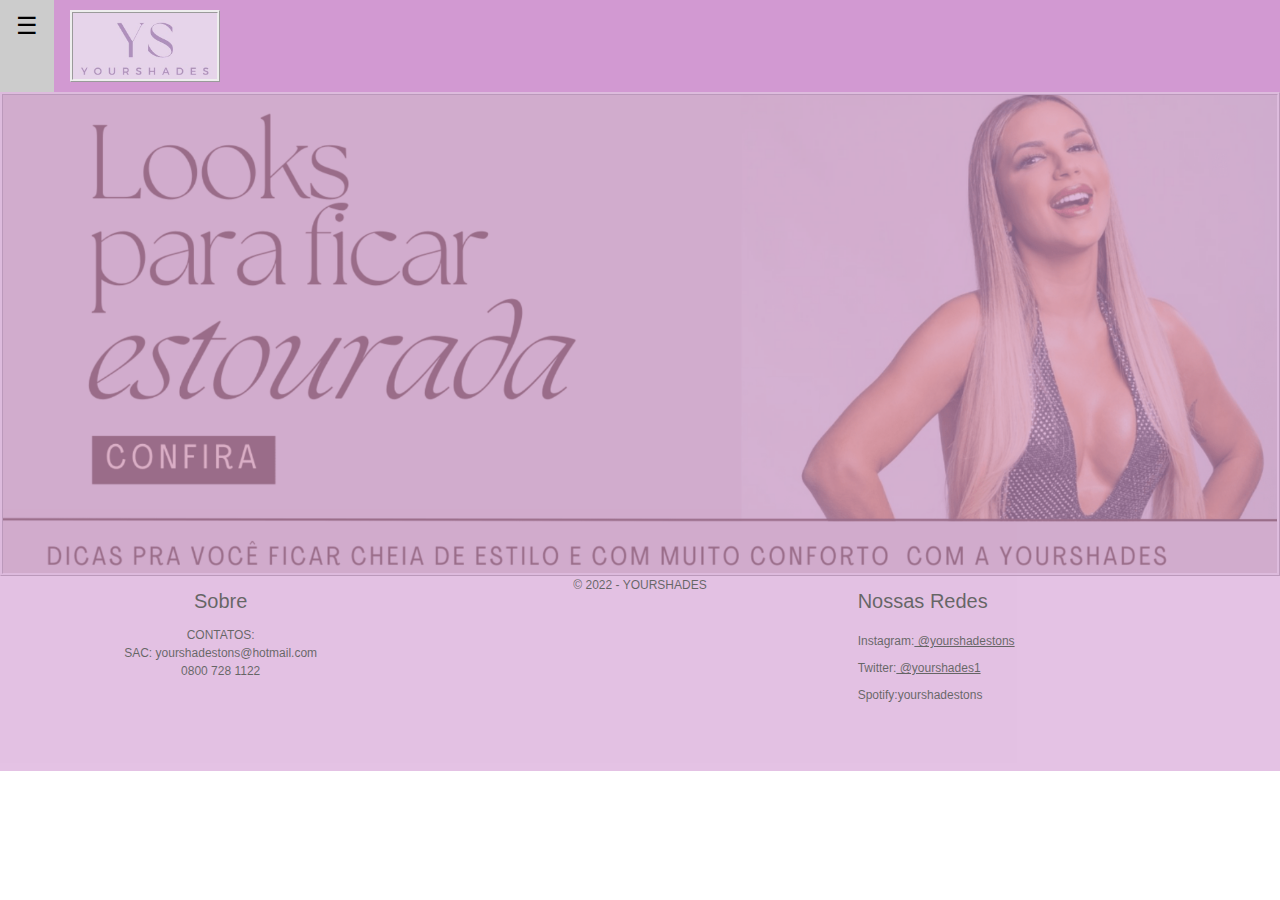
==== index.html @ df82d608 "Update index.html" ====
<!DOCTYPE html>
<html>

<head>
    <title>Yourshades</title>
    <meta name="viewport" content="width=device-width, initial-scale=1">
    <link rel="stylesheet" href="https://www.w3schools.com/w3css/4/w3.css">
    <link rel="stylesheet" href="css/style1.css">
</head>

<body>

    <!-- Menu de Navegação -->
    <nav>
        <!-- Menu de Navegação -->
    <nav>
        <div class="w3-sidebar w3-bar-block w3-border-right" style="display:none" id="mySidebar">
            <button onclick="w3_close()" class="w3-bar-item w3-large">Fechar &times;</button>
            <a href="https://carolinaperes1.github.io/attcss/feminino.html" class="w3-bar-item w3-button">Feminino</a>
            <a href="https://carolinaperes1.github.io/attcss/masculino.html" class="w3-bar-item w3-button">Masculino</a>
            <a href="https://carolinaperes1.github.io/attcss/infantil.html" class="w3-bar-item w3-button">Infantil</a>
            <a href="https://carolinaperes1.github.io/attcss/sobrenos.html" class="w3-bar-item w3-button">Sobre nós</a>
            <a href="https://carolinaperes1.github.io/attcss/novapagina.html" class="w3-bar-item w3-button">Yourshades Dreamhouse</a>
            <a href="https://carolinaperes1.github.io/attcss/tamanhos.html" class="w3-bar-item w3-button">Tabela de
                tamanhos</a>
            <a href="https://carolinaperes1.github.io/attcss/cadastro.html"
                class="w3-bar-item w3-button">Cadastre-se</a>
        </div>

        <!-- Logo -->
        <div class="w3-teal">
            <button class="w3-button w3-teal w3-xlarge" onclick="w3_open()">☰</button>
            <div class="w3-container w3-rgb(210, 153, 210)">
                <h1><a href="https://carolinaperes1.github.io/attcss/"><img src="img/ys.jpg" alt="logo" width="150px"
                            height="auto"></a></h1>
            </div>
        </div>
       
    </nav>
    <header>
<div class="w3-col s12" id="banner">
    <img src="img/banneramaior.png" alt="Banner" width="100%">
</div>
    </header>
    <main>
<div id="anime">
    <p></p>
</div>
    </main>
  
    <footer class="w3-padding-64 w3-small w3-center w3-opacity" id="footer">
        <div class="w3-row-padding">
            <div class="w3-col s4">
                <h4>Sobre</h4>
                <p>CONTATOS:</p>
                <p>SAC: yourshadestons@hotmail.com</p>
                <p><i class="fa fa-fw fa-phone"></i> 0800 728 1122</p>  
            </div>
    
            <div class="w3-col s4"> 
                 <p>&copy; 2022 - YOURSHADES</p>               
            </div>
    
            <div class="w3-col s4 w3-justify">
                <h4>Nossas Redes</h4>
                <p><i class="fa fa-instagram w3-hover-opacity w3-large"></i>Instagram:<a
                        href="https://www.instagram.com/yourshadestons/"> @yourshadestons</a></p>
                <p><i class="fa fa-twitter w3-hover-opacity w3-large"></i>Twitter:<a href="https://twitter.com/Yourshades1">
                        @yourshades1</a></p>
                <p><i class="fa fa-spotify w3-hover-opacity w3-large"></i>Spotify:yourshadestons</p>
            </div>
        </div>
        </footer>
    <!--Funcionamento do menu-->
    <script>
        function w3_open() {
            document.getElementById("mySidebar").style.display = "block";
        }

        function w3_close() {
            document.getElementById("mySidebar").style.display = "none";
        }
    </script>

</body>

</html>
---- css/style1.css ----
@import'./base.css';
body {margin: 0;}

body {
    margin: 0;
  }
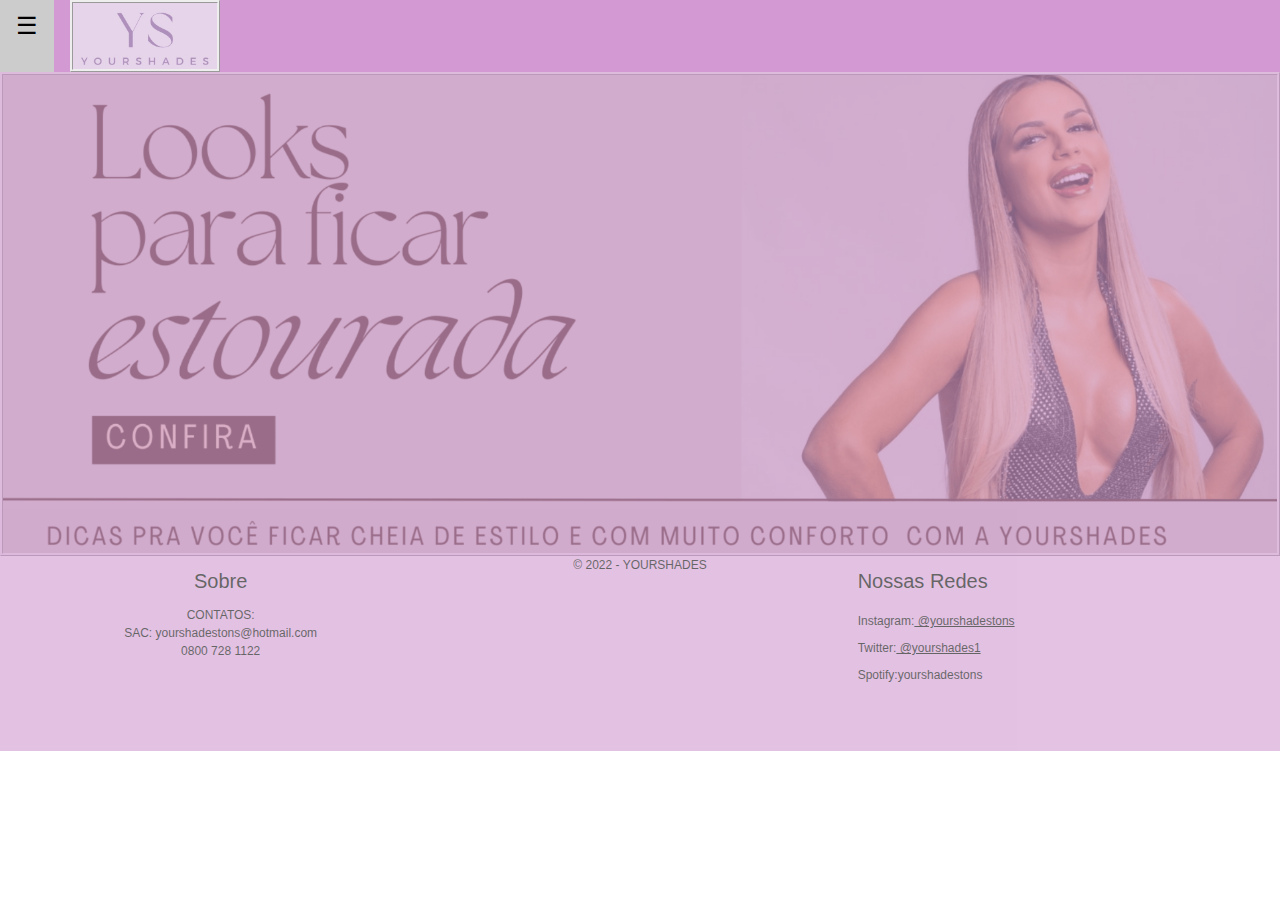
==== commit 8a47223c: "Update index.html" ====
--- a/index.html
+++ b/index.html
@@ -1,5 +1,5 @@
 <!DOCTYPE html>
-<html>
+<html lang="pt">
 
 <head>
     <title>Yourshades</title>
@@ -9,9 +9,6 @@
 </head>
 
 <body>
-
-    <!-- Menu de Navegação -->
-    <nav>
         <!-- Menu de Navegação -->
     <nav>
         <div class="w3-sidebar w3-bar-block w3-border-right" style="display:none" id="mySidebar">
@@ -31,8 +28,8 @@
         <div class="w3-teal">
             <button class="w3-button w3-teal w3-xlarge" onclick="w3_open()">☰</button>
             <div class="w3-container w3-rgb(210, 153, 210)">
-                <h1><a href="https://carolinaperes1.github.io/attcss/"><img src="img/ys.jpg" alt="logo" width="150px"
-                            height="auto"></a></h1>
+                <a href="https://carolinaperes1.github.io/attcss/"><img src="img/ys.jpg" alt="logo" width="150px"
+                            height="auto"></a>
             </div>
         </div>
        
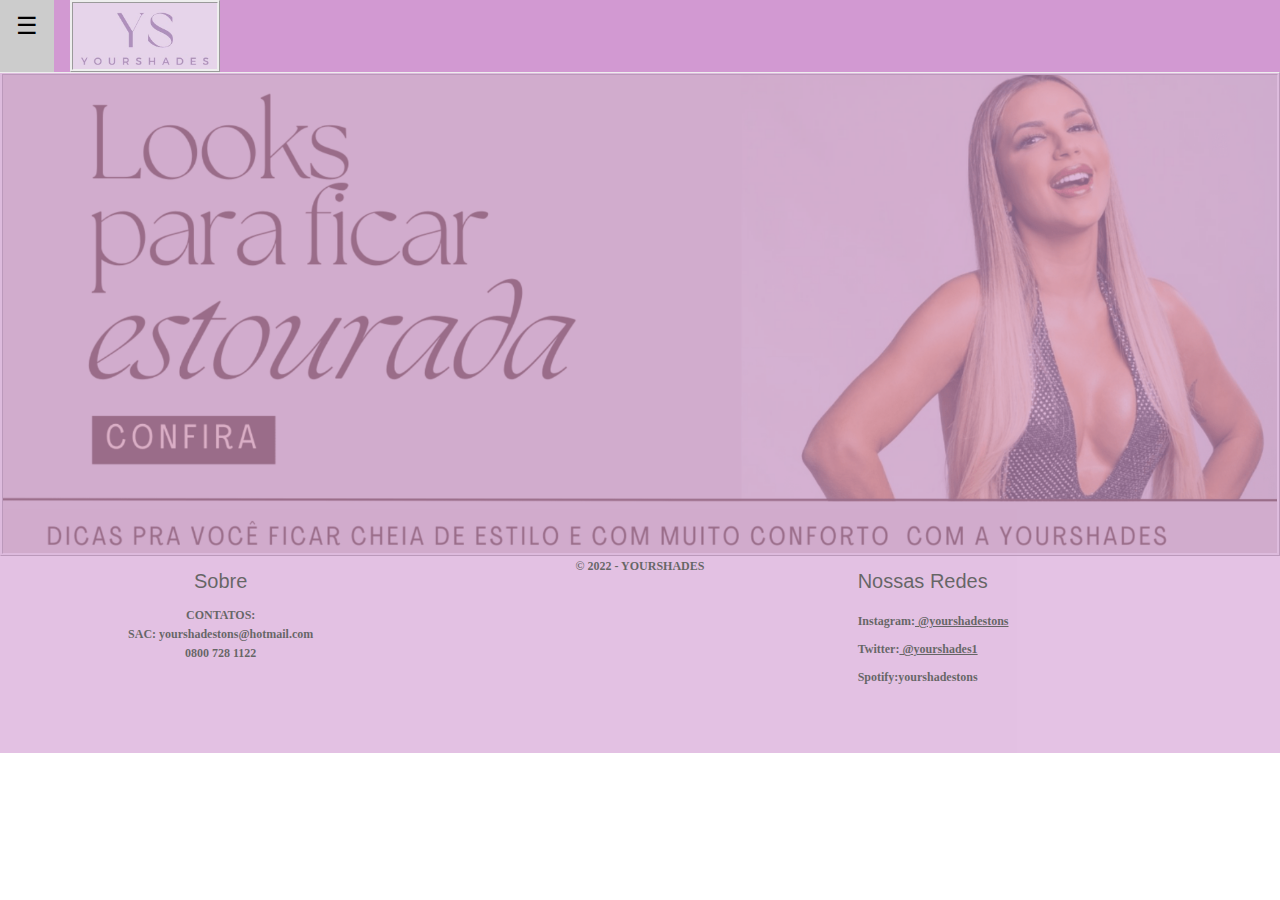
==== commit cd8811f0: "Update index.html" ====
--- a/index.html
+++ b/index.html
@@ -2,7 +2,7 @@
 <html lang="pt">
 
 <head>
-    <title>Yourshades</title>
+    <title>YOURSHADES</title>
     <meta name="viewport" content="width=device-width, initial-scale=1">
     <link rel="stylesheet" href="https://www.w3schools.com/w3css/4/w3.css">
     <link rel="stylesheet" href="css/style1.css">
@@ -32,7 +32,7 @@
                             height="auto"></a>
             </div>
         </div>
-       
+
     </nav>
     <header>
 <div class="w3-col s12" id="banner">
--- a/css/style1.css
+++ b/css/style1.css
@@ -5,5 +5,10 @@
     margin: 0;
   }
   
- 
- 
+  .w3-container:hover
+      
+  {
+          -webkit-transform: scale(2.0);
+          -ms-transform: scale(0.9);
+          transform: scale(0.9);
+  }
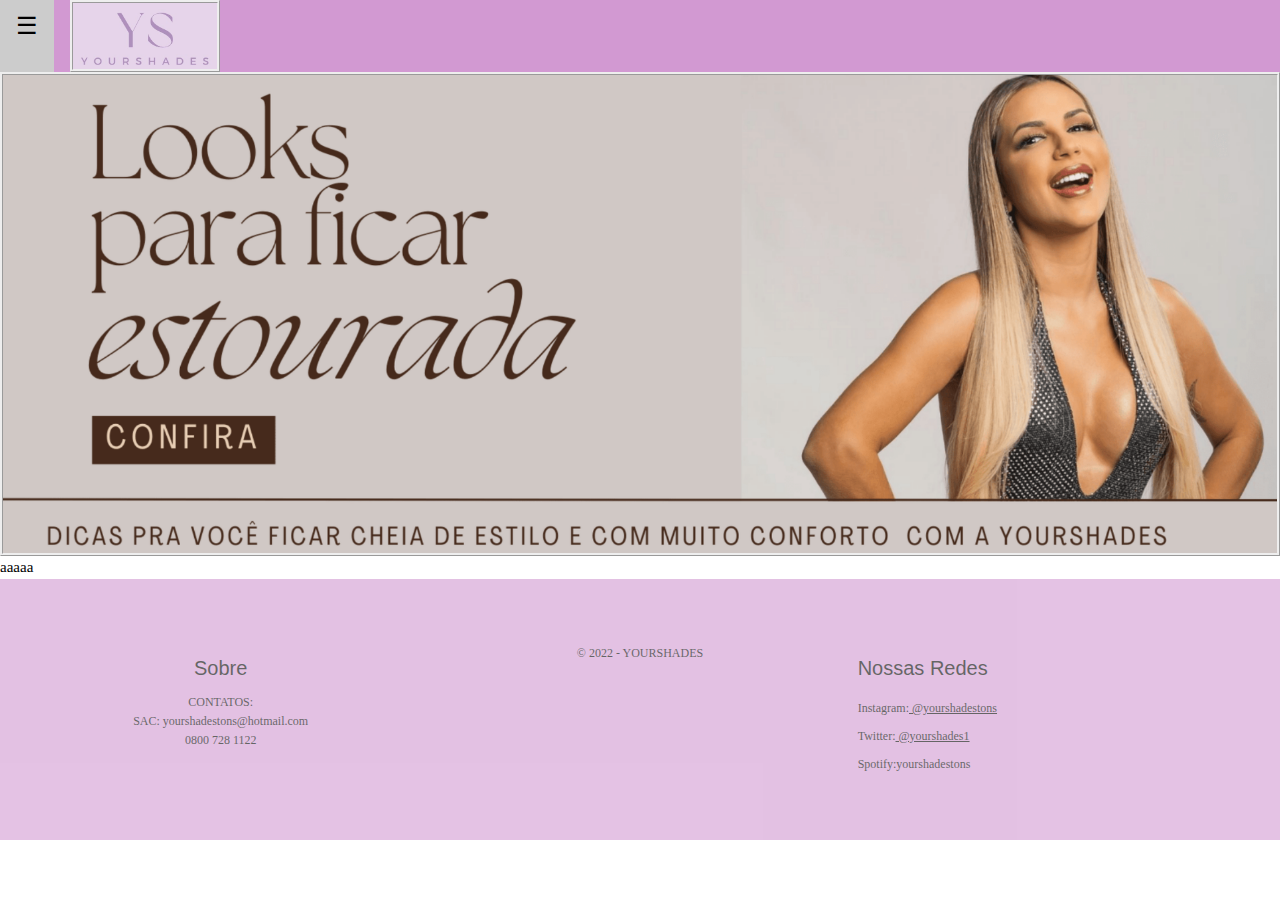
==== commit e4113857: "Update index.html" ====
--- a/index.html
+++ b/index.html
@@ -41,7 +41,7 @@
     </header>
     <main>
 <div id="anime">
-    <p></p>
+    <p>aaaaa</p>
 </div>
     </main>
   
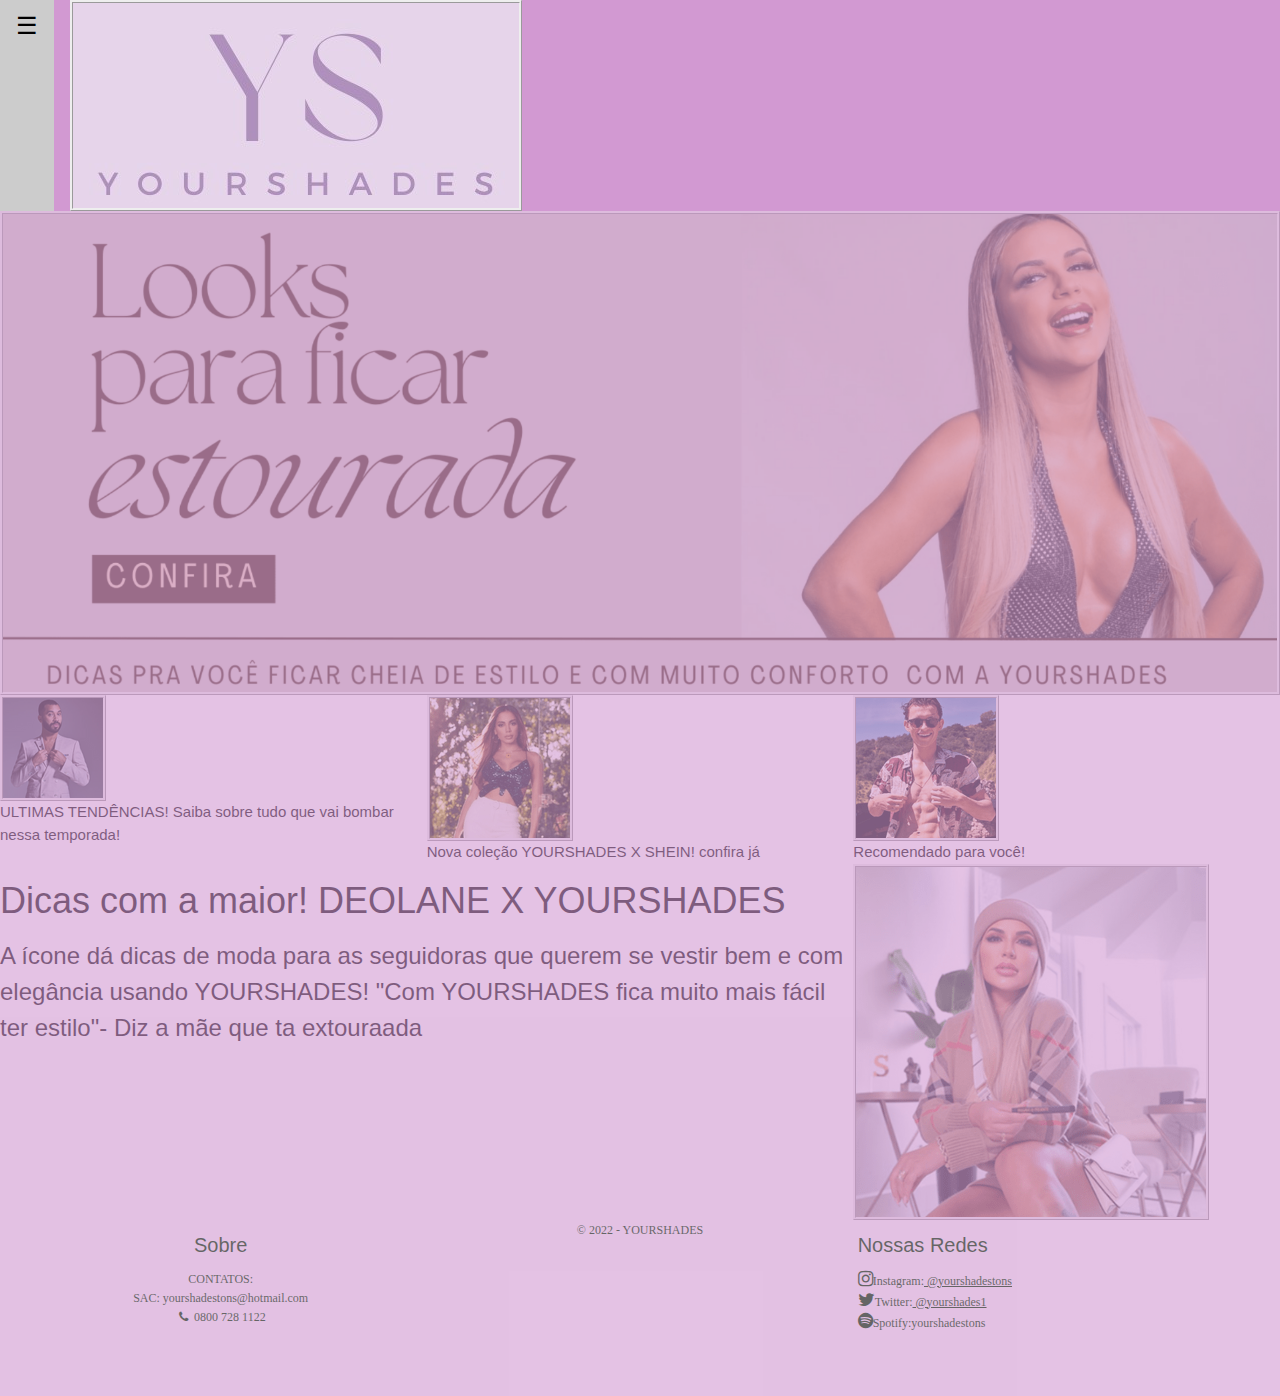
==== commit 4f8826bf: "Update index.html" ====
--- a/index.html
+++ b/index.html
@@ -5,11 +5,12 @@
     <title>YOURSHADES</title>
     <meta name="viewport" content="width=device-width, initial-scale=1">
     <link rel="stylesheet" href="https://www.w3schools.com/w3css/4/w3.css">
+    <link rel="stylesheet" href="https://cdnjs.cloudflare.com/ajax/libs/font-awesome/4.7.0/css/font-awesome.min.css">
     <link rel="stylesheet" href="css/style1.css">
 </head>
 
 <body>
-        <!-- Menu de Navegação -->
+    <!-- Menu de Navegação -->
     <nav>
         <div class="w3-sidebar w3-bar-block w3-border-right" style="display:none" id="mySidebar">
             <button onclick="w3_close()" class="w3-bar-item w3-large">Fechar &times;</button>
@@ -17,7 +18,8 @@
             <a href="https://carolinaperes1.github.io/attcss/masculino.html" class="w3-bar-item w3-button">Masculino</a>
             <a href="https://carolinaperes1.github.io/attcss/infantil.html" class="w3-bar-item w3-button">Infantil</a>
             <a href="https://carolinaperes1.github.io/attcss/sobrenos.html" class="w3-bar-item w3-button">Sobre nós</a>
-            <a href="https://carolinaperes1.github.io/attcss/novapagina.html" class="w3-bar-item w3-button">Yourshades Dreamhouse</a>
+            <a href="https://carolinaperes1.github.io/attcss/novapagina.html" class="w3-bar-item w3-button">Yourshades
+                Dreamhouse</a>
             <a href="https://carolinaperes1.github.io/attcss/tamanhos.html" class="w3-bar-item w3-button">Tabela de
                 tamanhos</a>
             <a href="https://carolinaperes1.github.io/attcss/cadastro.html"
@@ -28,46 +30,75 @@
         <div class="w3-teal">
             <button class="w3-button w3-teal w3-xlarge" onclick="w3_open()">☰</button>
             <div class="w3-container w3-rgb(210, 153, 210)">
-                <a href="https://carolinaperes1.github.io/attcss/"><img src="img/ys.jpg" alt="logo" width="150px"
-                            height="auto"></a>
+                <a href="https://carolinaperes1.github.io/attcss/"><img src="img/ys.jpg" alt="logo" id="logo"></a>
             </div>
         </div>
 
     </nav>
     <header>
-<div class="w3-col s12" id="banner">
-    <img src="img/banneramaior.png" alt="Banner" width="100%">
-</div>
+        <div class="w3-col s12" id="banner">
+            <img src="img/banneramaior.png" alt="Banner" width="100%">
+        </div>
     </header>
     <main>
-<div id="anime">
-    <p>aaaaa</p>
-</div>
+
+        <div class="container">
+            <div class="TI w3-col s4">
+                <img src="img/gildovigor.png" alt="Avatar" class="image">
+                <div class="middle">
+                    <div class="text">ULTIMAS TENDÊNCIAS!
+                        Saiba sobre tudo que vai bombar nessa temporada!</div>
+                </div>
+            </div>
+            <div class="TI w3-col s4">
+                <img src="img/anitta.png" alt="Avatar" class="image">
+                <div class="middle">
+                    <div class="text">Nova coleção YOURSHADES X SHEIN! confira já
+                    </div>
+                </div>
+            </div>
+            <div class="TI w3-col s4">
+                <img src="img/tomtom.png" alt="Avatar" class="image">
+                <div class="middle">
+                    <div class="text">Recomendado para você!</div>
+                </div>
+            </div>
+        </div>
+        <div class="container">
+            <div class="w3-col s8">
+        <h1>Dicas com a maior! DEOLANE X YOURSHADES</h1>
+        <h3>A ícone dá dicas de moda para as seguidoras que querem se vestir bem e com elegância usando YOURSHADES! "Com YOURSHADES fica muito mais fácil ter estilo"- Diz a mãe que ta extouraada</h3>
+        </div>
+        <div class="w3-col s4">
+            <img src="img/deolane2.png" alt="deolane" id="deolane">
+        </div>
+    </div>
     </main>
-  
+
     <footer class="w3-padding-64 w3-small w3-center w3-opacity" id="footer">
         <div class="w3-row-padding">
             <div class="w3-col s4">
                 <h4>Sobre</h4>
                 <p>CONTATOS:</p>
                 <p>SAC: yourshadestons@hotmail.com</p>
-                <p><i class="fa fa-fw fa-phone"></i> 0800 728 1122</p>  
+                <p><i class="fa fa-fw fa-phone"></i> 0800 728 1122</p>
             </div>
-    
-            <div class="w3-col s4"> 
-                 <p>&copy; 2022 - YOURSHADES</p>               
+
+            <div class="w3-col s4">
+                <p>&copy; 2022 - YOURSHADES</p>
             </div>
-    
+
             <div class="w3-col s4 w3-justify">
                 <h4>Nossas Redes</h4>
                 <p><i class="fa fa-instagram w3-hover-opacity w3-large"></i>Instagram:<a
                         href="https://www.instagram.com/yourshadestons/"> @yourshadestons</a></p>
-                <p><i class="fa fa-twitter w3-hover-opacity w3-large"></i>Twitter:<a href="https://twitter.com/Yourshades1">
+                <p><i class="fa fa-twitter w3-hover-opacity w3-large"></i>Twitter:<a
+                        href="https://twitter.com/Yourshades1">
                         @yourshades1</a></p>
                 <p><i class="fa fa-spotify w3-hover-opacity w3-large"></i>Spotify:yourshadestons</p>
             </div>
         </div>
-        </footer>
+    </footer>
     <!--Funcionamento do menu-->
     <script>
         function w3_open() {
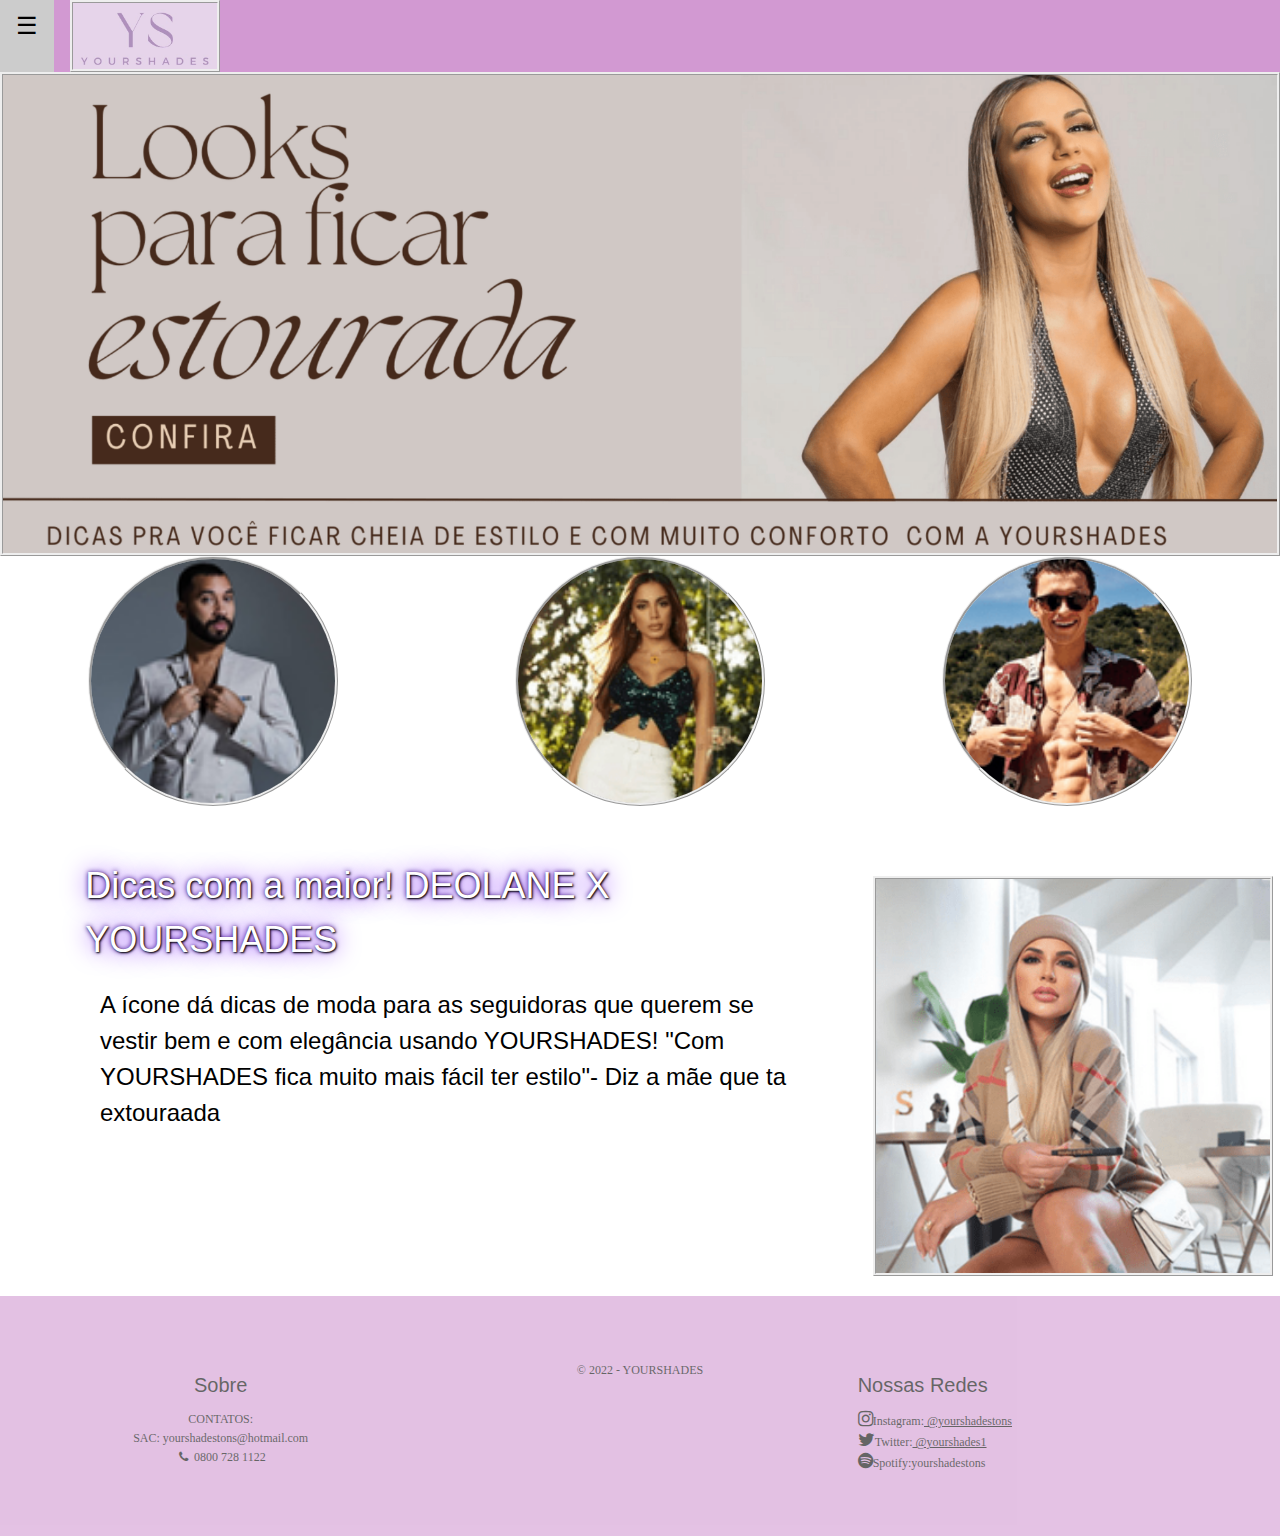
==== commit e46caea6: "Update index.html" ====
--- a/index.html
+++ b/index.html
@@ -1,115 +1 @@
-<!DOCTYPE html>
-<html lang="pt">
-
-<head>
-    <title>YOURSHADES</title>
-    <meta name="viewport" content="width=device-width, initial-scale=1">
-    <link rel="stylesheet" href="https://www.w3schools.com/w3css/4/w3.css">
-    <link rel="stylesheet" href="https://cdnjs.cloudflare.com/ajax/libs/font-awesome/4.7.0/css/font-awesome.min.css">
-    <link rel="stylesheet" href="css/style1.css">
-</head>
-
-<body>
-    <!-- Menu de Navegação -->
-    <nav>
-        <div class="w3-sidebar w3-bar-block w3-border-right" style="display:none" id="mySidebar">
-            <button onclick="w3_close()" class="w3-bar-item w3-large">Fechar &times;</button>
-            <a href="https://carolinaperes1.github.io/attcss/feminino.html" class="w3-bar-item w3-button">Feminino</a>
-            <a href="https://carolinaperes1.github.io/attcss/masculino.html" class="w3-bar-item w3-button">Masculino</a>
-            <a href="https://carolinaperes1.github.io/attcss/infantil.html" class="w3-bar-item w3-button">Infantil</a>
-            <a href="https://carolinaperes1.github.io/attcss/sobrenos.html" class="w3-bar-item w3-button">Sobre nós</a>
-            <a href="https://carolinaperes1.github.io/attcss/novapagina.html" class="w3-bar-item w3-button">Yourshades
-                Dreamhouse</a>
-            <a href="https://carolinaperes1.github.io/attcss/tamanhos.html" class="w3-bar-item w3-button">Tabela de
-                tamanhos</a>
-            <a href="https://carolinaperes1.github.io/attcss/cadastro.html"
-                class="w3-bar-item w3-button">Cadastre-se</a>
-        </div>
-
-        <!-- Logo -->
-        <div class="w3-teal">
-            <button class="w3-button w3-teal w3-xlarge" onclick="w3_open()">☰</button>
-            <div class="w3-container w3-rgb(210, 153, 210)">
-                <a href="https://carolinaperes1.github.io/attcss/"><img src="img/ys.jpg" alt="logo" id="logo"></a>
-            </div>
-        </div>
-
-    </nav>
-    <header>
-        <div class="w3-col s12" id="banner">
-            <img src="img/banneramaior.png" alt="Banner" width="100%">
-        </div>
-    </header>
-    <main>
-
-        <div class="container">
-            <div class="TI w3-col s4">
-                <img src="img/gildovigor.png" alt="Avatar" class="image">
-                <div class="middle">
-                    <div class="text">ULTIMAS TENDÊNCIAS!
-                        Saiba sobre tudo que vai bombar nessa temporada!</div>
-                </div>
-            </div>
-            <div class="TI w3-col s4">
-                <img src="img/anitta.png" alt="Avatar" class="image">
-                <div class="middle">
-                    <div class="text">Nova coleção YOURSHADES X SHEIN! confira já
-                    </div>
-                </div>
-            </div>
-            <div class="TI w3-col s4">
-                <img src="img/tomtom.png" alt="Avatar" class="image">
-                <div class="middle">
-                    <div class="text">Recomendado para você!</div>
-                </div>
-            </div>
-        </div>
-        <div class="container">
-            <div class="w3-col s8">
-        <h1>Dicas com a maior! DEOLANE X YOURSHADES</h1>
-        <h3>A ícone dá dicas de moda para as seguidoras que querem se vestir bem e com elegância usando YOURSHADES! "Com YOURSHADES fica muito mais fácil ter estilo"- Diz a mãe que ta extouraada</h3>
-        </div>
-        <div class="w3-col s4">
-            <img src="img/deolane2.png" alt="deolane" id="deolane">
-        </div>
-    </div>
-    </main>
-
-    <footer class="w3-padding-64 w3-small w3-center w3-opacity" id="footer">
-        <div class="w3-row-padding">
-            <div class="w3-col s4">
-                <h4>Sobre</h4>
-                <p>CONTATOS:</p>
-                <p>SAC: yourshadestons@hotmail.com</p>
-                <p><i class="fa fa-fw fa-phone"></i> 0800 728 1122</p>
-            </div>
-
-            <div class="w3-col s4">
-                <p>&copy; 2022 - YOURSHADES</p>
-            </div>
-
-            <div class="w3-col s4 w3-justify">
-                <h4>Nossas Redes</h4>
-                <p><i class="fa fa-instagram w3-hover-opacity w3-large"></i>Instagram:<a
-                        href="https://www.instagram.com/yourshadestons/"> @yourshadestons</a></p>
-                <p><i class="fa fa-twitter w3-hover-opacity w3-large"></i>Twitter:<a
-                        href="https://twitter.com/Yourshades1">
-                        @yourshades1</a></p>
-                <p><i class="fa fa-spotify w3-hover-opacity w3-large"></i>Spotify:yourshadestons</p>
-            </div>
-        </div>
-    </footer>
-    <!--Funcionamento do menu-->
-    <script>
-        function w3_open() {
-            document.getElementById("mySidebar").style.display = "block";
-        }
-
-        function w3_close() {
-            document.getElementById("mySidebar").style.display = "none";
-        }
-    </script>
-
-</body>
-
-</html>
+<!DOCTYPE html><html lang="pt"><head> <title>YOURSHADES</title> <meta name="viewport" content="width=device-width, initial-scale=1"> <link rel="stylesheet" href="https://www.w3schools.com/w3css/4/w3.css"> <link rel="stylesheet" href="https://cdnjs.cloudflare.com/ajax/libs/font-awesome/4.7.0/css/font-awesome.min.css"> <link rel="stylesheet" href="css/style1.css"></head><body> <nav> <div class="w3-sidebar w3-bar-block w3-border-right" style="display:none" id="mySidebar"> <button onclick="w3_close()" class="w3-bar-item w3-large">Fechar &times;</button> <a href="https://carolinaperes1.github.io/attcss/feminino.html" class="w3-bar-item w3-button">Feminino</a> <a href="https://carolinaperes1.github.io/attcss/masculino.html" class="w3-bar-item w3-button">Masculino</a> <a href="https://carolinaperes1.github.io/attcss/infantil.html" class="w3-bar-item w3-button">Infantil</a> <a href="https://carolinaperes1.github.io/attcss/sobrenos.html" class="w3-bar-item w3-button">Sobre nós</a> <a href="https://carolinaperes1.github.io/attcss/novapagina.html" class="w3-bar-item w3-button">Yourshades Dreamhouse</a> <a href="https://carolinaperes1.github.io/attcss/tamanhos.html" class="w3-bar-item w3-button">Tabela de tamanhos</a> <a href="https://carolinaperes1.github.io/attcss/cadastro.html" class="w3-bar-item w3-button">Cadastre-se</a> </div><div class="w3-teal"> <button class="w3-button w3-teal w3-xlarge" onclick="w3_open()">☰</button> <div class="w3-container w3-rgb(210, 153, 210)"> <a href="https://carolinaperes1.github.io/attcss/"><img src="img/ys.jpg" alt="logo" id="logo"></a> </div></div></nav> <header> <div class="w3-col s12" id="banner"> <img src="img/banneramaior.png" alt="Banner" width="100%"> </div></header> <main> <div class="container"> <div class="TI w3-col s4"> <img src="img/gildovigor.png" alt="Avatar" class="image"> <div class="middle"> <div class="text">ULTIMAS TENDÊNCIAS! Saiba sobre tudo que vai bombar nessa temporada!</div></div></div><div class="TI w3-col s4"> <img src="img/anitta.png" alt="Avatar" class="image"> <div class="middle"> <div class="text">Nova coleção YOURSHADES X SHEIN! confira já </div></div></div><div class="TI w3-col s4"> <img src="img/tomtom.png" alt="Avatar" class="image"> <div class="middle"> <div class="text">Recomendado para você!</div></div></div></div><div class="container"> <div class="w3-col s8"> <h1>Dicas com a maior! DEOLANE X YOURSHADES</h1> <h3>A ícone dá dicas de moda para as seguidoras que querem se vestir bem e com elegância usando YOURSHADES! "Com YOURSHADES fica muito mais fácil ter estilo"- Diz a mãe que ta extouraada</h3> </div><div class="w3-col s4"> <img src="img/deolane2.png" alt="deolane" id="deolane"> </div></div></main> <footer class="w3-padding-64 w3-small w3-center w3-opacity" id="footer"> <div class="w3-row-padding"> <div class="w3-col s4"> <h4>Sobre</h4> <p>CONTATOS:</p><p>SAC: yourshadestons@hotmail.com</p><p><i class="fa fa-fw fa-phone"></i> 0800 728 1122</p></div><div class="w3-col s4"> <p>&copy; 2022 - YOURSHADES</p></div><div class="w3-col s4 w3-justify"> <h4>Nossas Redes</h4> <p><i class="fa fa-instagram w3-hover-opacity w3-large"></i>Instagram:<a href="https://www.instagram.com/yourshadestons/"> @yourshadestons</a></p><p><i class="fa fa-twitter w3-hover-opacity w3-large"></i>Twitter:<a href="https://twitter.com/Yourshades1"> @yourshades1</a></p><p><i class="fa fa-spotify w3-hover-opacity w3-large"></i>Spotify:yourshadestons</p></div></div></footer> <script>function w3_open(){document.getElementById("mySidebar").style.display="block";}function w3_close(){document.getElementById("mySidebar").style.display="none";}</script></body></html>
--- a/css/style1.css
+++ b/css/style1.css
@@ -12,3 +12,69 @@
           -ms-transform: scale(0.9);
           transform: scale(0.9);
   }
+  .container {
+    width: 100%;
+    display: flex;
+    justify-content: space-around;
+  }
+
+  .image {
+    opacity: 1;
+    display: block;
+    width: 250px;
+    height: auto;
+    transition: .5s ease;
+    backface-visibility: hidden;
+    border-radius: 50%;
+  }
+  .TI{
+    position:relative;
+    display: flex;
+    justify-content: center;
+  }
+  
+  .middle {
+    transition: .5s ease;
+    opacity: 0;
+    position: absolute;
+    top: 50%;
+    left: 50%;
+    transform: translate(-50%, -50%);
+
+    
+  }
+  
+   .TI:hover .image{
+    opacity: 0.3;
+  }
+  
+  .TI:hover .middle {
+    opacity: 1;
+  }
+  
+  .text {
+    color: rgb(0, 0, 0);
+    font-size: 16px;
+  }
+  #banner{
+    width: 100%;
+  }
+  h1 {
+    color: white;
+  text-shadow: 1px 1px 2px black, 0 0 25px rgb(112, 2, 255), 0 0 5px rgb(43, 0, 124);
+  margin-left: 10%;
+  padding-top: 5%;
+  }
+  h3{
+    margin: 50px;
+    margin-left: 100px;
+    margin-top: 20px;
+  }
+  img#deolane {
+    margin: 20px;
+    display: flex;
+    margin-top: 70px;
+    width: 100%;
+  max-width: 400px;
+  height: auto;
+}
